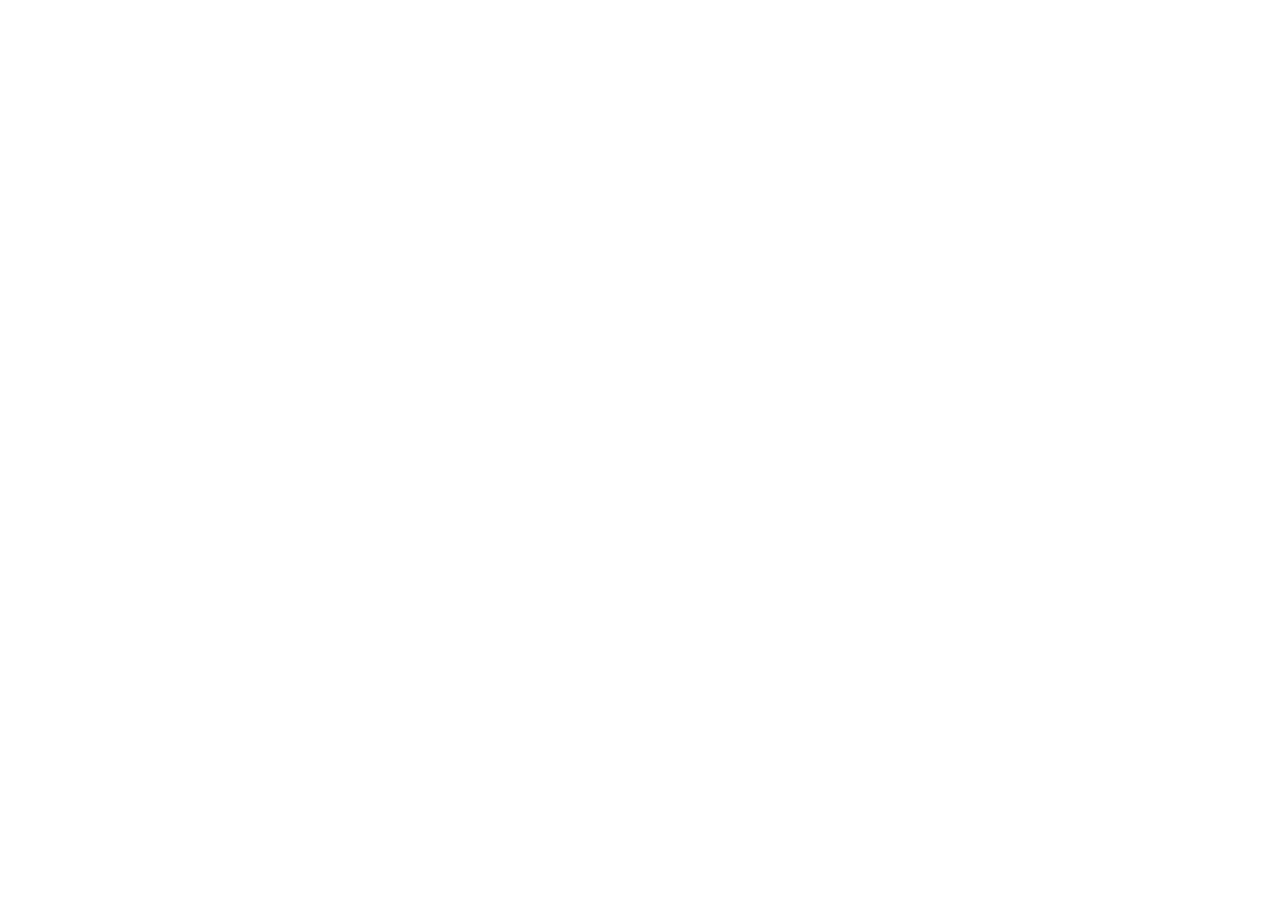
==== index.html @ 250dbabc "Create index.html" ====
<!DOCTYPE html>
<html lang="en">
<head>
    <meta charset="UTF-8">
    <meta name="viewport" content="width=device-width, initial-scale=1.0">
    <title>NTP page</title>
</head>
<body>
    <div class="first-page-container">
        <div class="nav">
            <div class="hamburger"></div>
            <div class="logo"></div>
            <div class="search-bar"></div>
            <div class="nav-r-text"></div>
        </div>
        <div class="sub-nav">
            <div class="sub-nav-l-text"></div>
            <div class="sub-nav-r-text"></div>
        </div>
        <div class="fontload"></div>
        <div class="cards">
            <div class="card-1"></div>
            <div class="card-2"></div>
            <div class="card-3"></div>
            <div class="card-4"></div>
        </div>
        <div class="special">

        </div>
        <div class="footer">
            
        </div>
    </div>
</body>
</html>
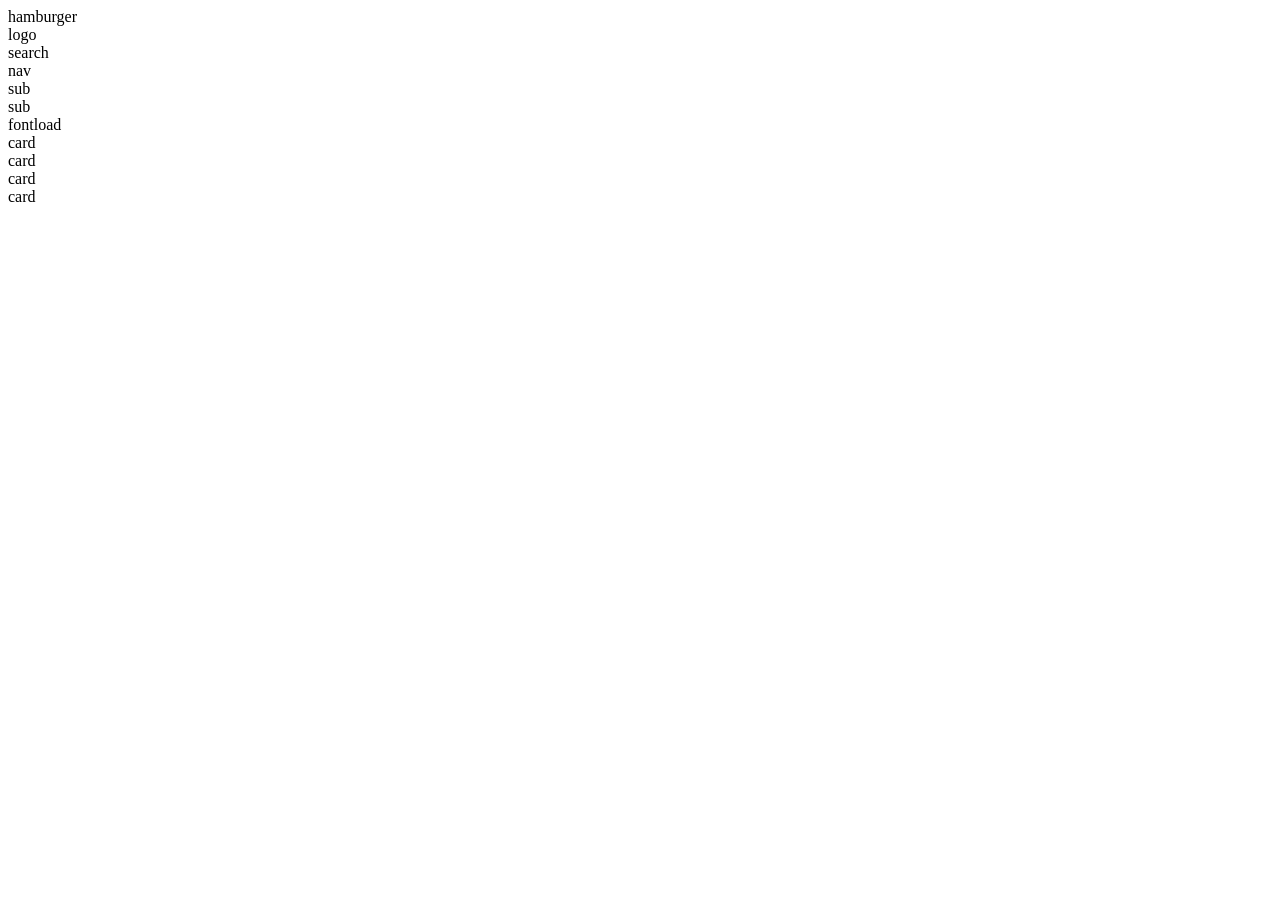
==== commit 2ae2f5fa: "Update index.html" ====
--- a/index.html
+++ b/index.html
@@ -8,21 +8,21 @@
 <body>
     <div class="first-page-container">
         <div class="nav">
-            <div class="hamburger"></div>
-            <div class="logo"></div>
-            <div class="search-bar"></div>
-            <div class="nav-r-text"></div>
+            <div class="hamburger">hamburger</div>
+            <div class="logo">logo</div>
+            <div class="search-bar">search</div>
+            <div class="nav-r-text">nav</div>
         </div>
         <div class="sub-nav">
-            <div class="sub-nav-l-text"></div>
-            <div class="sub-nav-r-text"></div>
+            <div class="sub-nav-l-text">sub</div>
+            <div class="sub-nav-r-text">sub</div>
         </div>
-        <div class="fontload"></div>
+        <div class="fontload">fontload</div>
         <div class="cards">
-            <div class="card-1"></div>
-            <div class="card-2"></div>
-            <div class="card-3"></div>
-            <div class="card-4"></div>
+            <div class="card-1">card</div>
+            <div class="card-2">card</div>
+            <div class="card-3">card</div>
+            <div class="card-4">card</div>
         </div>
         <div class="special">
 
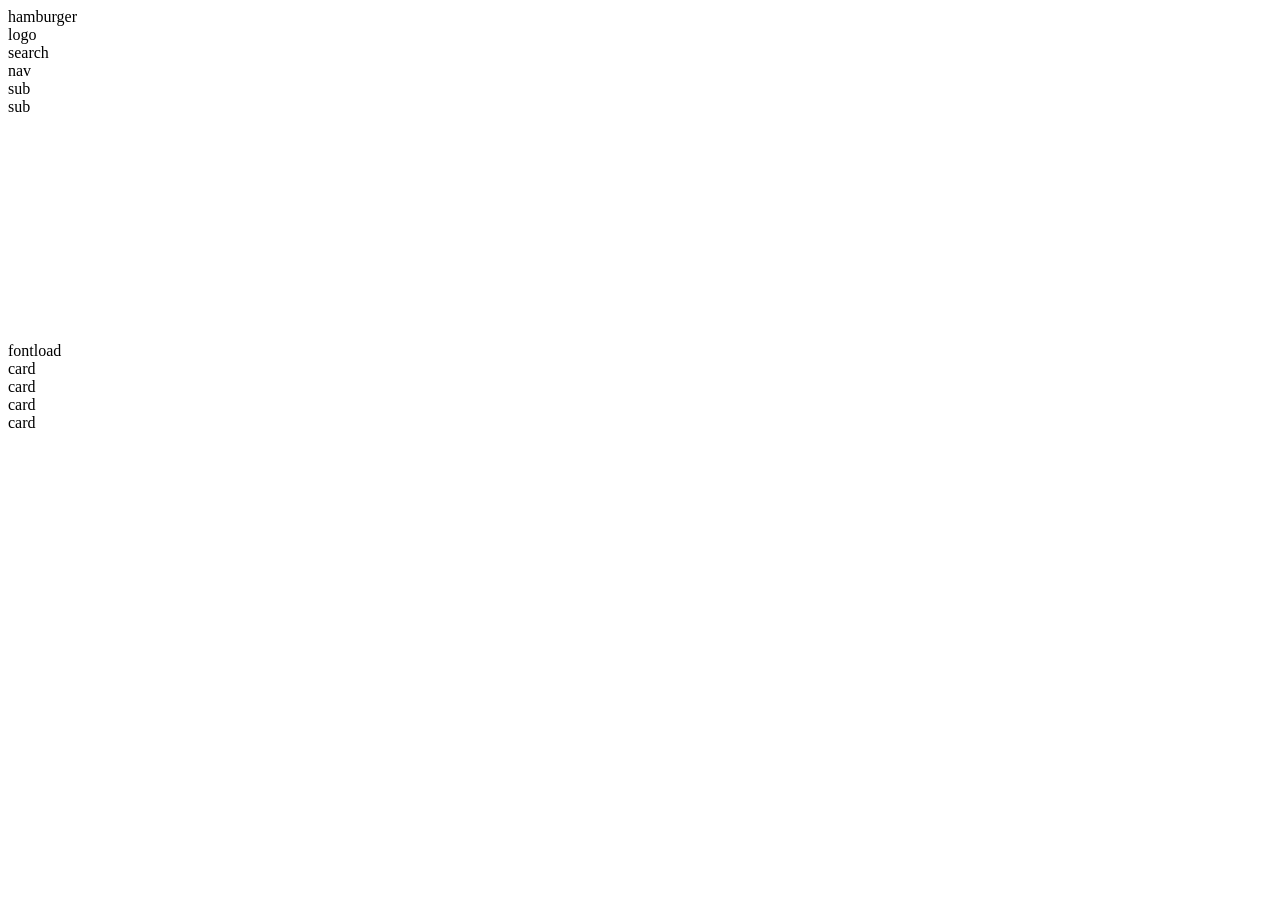
==== commit 1029b396: "Update index.html" ====
--- a/index.html
+++ b/index.html
@@ -17,7 +17,12 @@
             <div class="sub-nav-l-text">sub</div>
             <div class="sub-nav-r-text">sub</div>
         </div>
-        <div class="fontload">fontload</div>
+        <div class="fontload">fontload
+            <video width="320" height="240" autoplay>
+                <source>
+                Your browser does not support the video tag.
+            </video>
+        </div>
         <div class="cards">
             <div class="card-1">card</div>
             <div class="card-2">card</div>
